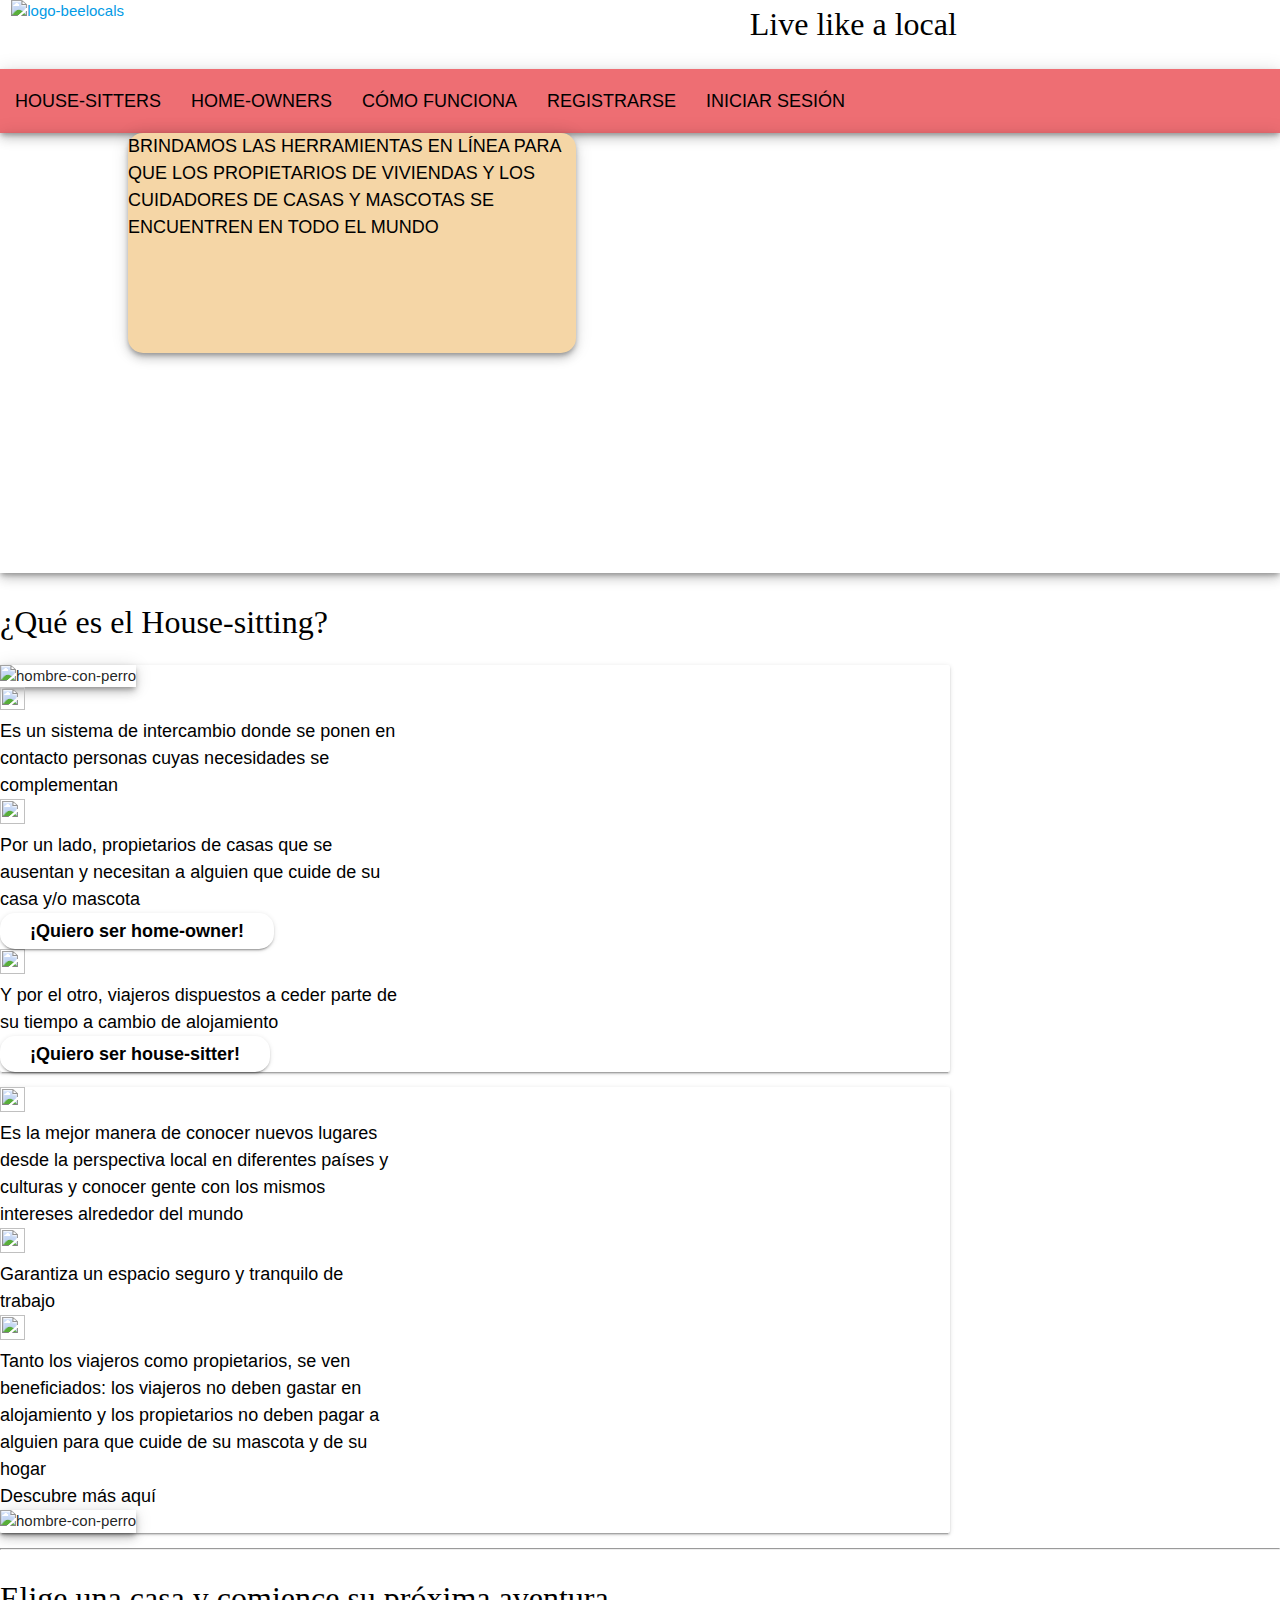
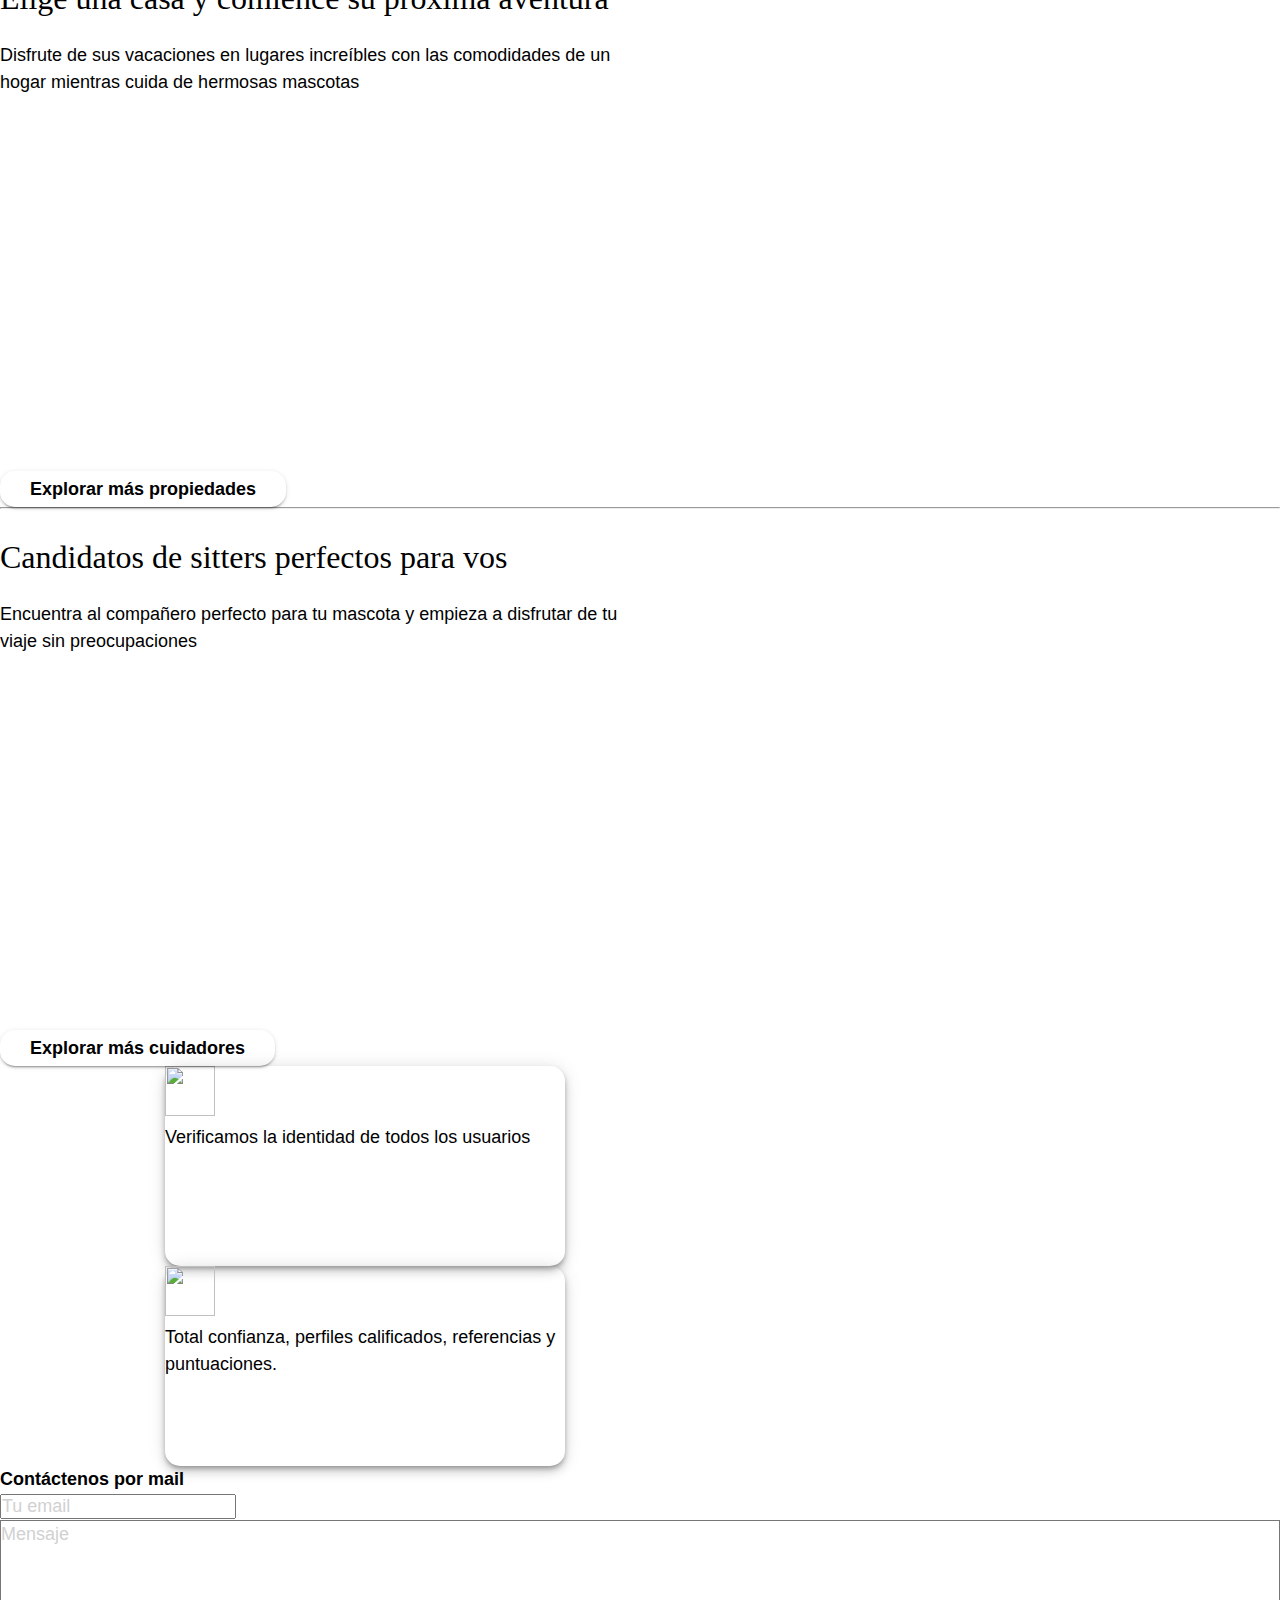
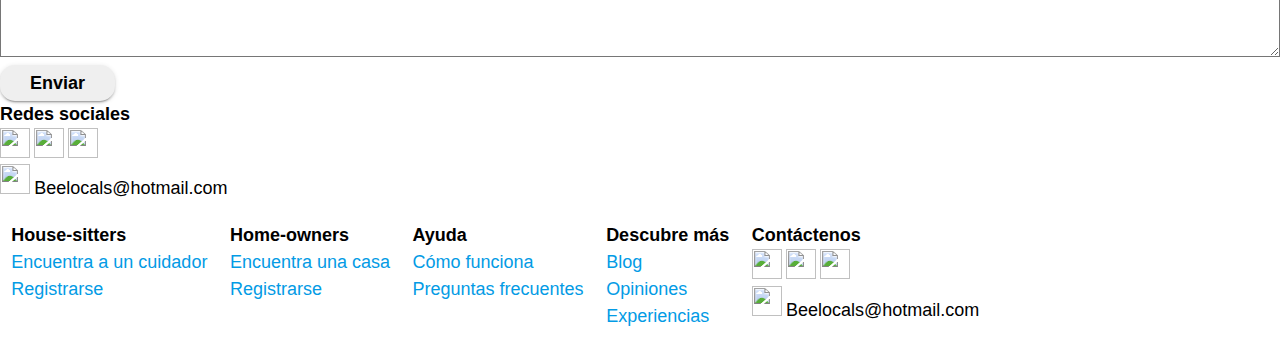
==== index.html @ ef0f6785 "perfil-owner terminado" ====
<!DOCTYPE html>
<html lang="es">

<head>
    <meta charset="UTF-8">
    <meta http-equiv="X-UA-Compatible" content="IE=edge">
    <meta name="viewport" content="width=device-width, initial-scale=1.0">
    <title>BeeLocals</title>
    <link href="css/estilos.css" rel="stylesheet">
    <link href="https://fonts.googleapis.com/icon?family=Material+Icons" rel="stylesheet">
    <link rel="stylesheet" href="libs/materialize/css/materialize.css">
    <link rel="stylesheet" href="css/estilos2.css">
    <script type="text/javascript" src="https://code.jquery.com/jquery-2.1.1.min.js"></script>
    <script src="libs/materialize/js/materialize.min.js"></script>
</head>

<body>
    <header class="row m-3 d-flex align-items-center">
        <div class="col s4">
            <a href="index.html">
                <img src="images/logo.png" alt="logo-beelocals" width="120" height="96">
            </a>
        </div>
        <div class="col s8 center">
            <p class="cocon-titulo m-0">Live like a local</p>
        </div>
        <div class="col s4 hide-on-small-only"></div>
    </header>

    <nav class="bg-primary bg-gradient z-depth-3">
        <ul class="d-flex justify-content-center">
            <li class="mx-2 px-1"><a href="perfil-sitter.html" class="raleway-uppercase nav-text">House-sitters</a></li>
            <li class="mx-2 px-1"><a href="perfil-owner.html" class="raleway-uppercase nav-text">Home-owners</a></li>
            <li class="mx-2 px-1"><a href="como-funciona.html" class="raleway-uppercase nav-text">Cómo funciona</a>
            </li>
            <li class="mx-2 px-1"><a href="registro.html" class="raleway-uppercase nav-text">Registrarse</a></li>
            <li class="mx-2 px-1"><a href="inicio-sesion.html" class="raleway-uppercase nav-text">Iniciar sesión</a>
            </li>
        </ul>
    </nav>

    <main>
        <div class="portada d-flex flex-column justify-content-center z-depth-3">
            <div class="p-4 texto-portada borde d-flex z-depth-3">
                <p class="raleway-uppercase text-center m-auto">
                    Brindamos las herramientas en línea para que los propietarios de viviendas y los cuidadores de
                    casas y mascotas se encuentren en todo el mundo
                </p>
            </div>
        </div>

        <section>
            <h1 class="cocon-titulo text-center my-5 pt-4">¿Qué es el House-sitting?</h1>
            <div class="m-auto container row d-flex flex-row justify-content-between card" style="width: 950px;">
                <article class="my-3 mb-4 col-6 p-0" style="width: 400px;">
                    <img class="z-depth-3 rounded" src="images/imagen-1.jpg" alt="hombre-con-perro" width="400" height="430">
                </article>
                <article class="my-3 mb-4 raleway-normal col-6 d-flex flex-column justify-content-between p-0"
                    style="width: 400px;">
                    <div class="d-flex">
                        <img src="images/icons/house.svg" alt="" width="25" height="23">
                        <p class="mb-0 ms-3">
                            Es un sistema de intercambio donde se ponen en contacto personas cuyas necesidades se
                            complementan
                        </p>
                    </div>
                    <div class="d-flex flex-column">
                        <div class="d-flex">
                            <img src="images/icons/hand-holding-key.svg" alt="" width="25" height="25">
                            <p class="mb-0 ms-3">
                                Por un lado, propietarios de casas que se ausentan y necesitan a alguien que cuide de su
                                casa
                                y/o
                                mascota
                            </p>
                        </div>
                        <div class="d-flex">
                            <a href="registro.html"
                                class="waves-effect waves-light btn mb-0 m-3 ms-5 bg-primary bg-gradient text-center raleway-bold borde">¡Quiero
                                ser home-owner!</a>
                        </div>
                    </div>
                    <div class="d-flex flex-column">
                        <div class="d-flex">
                            <img src="images/icons/person-holding-luggage.svg" alt="" width="25" height="25">
                            <p class="m-0 ms-3">
                                Y por el otro, viajeros dispuestos a ceder parte de su tiempo a cambio de alojamiento
                            </p>
                        </div>
                        <div class="d-flex">
                            <a href="registro.html"
                                class="waves-effect waves-light btn mb-0 m-3 ms-5 bg-primary bg-gradient text-center raleway-bold borde">¡Quiero
                                ser house-sitter!</a>
                        </div>
                    </div>
                </article>
            </div>
        </section>

        <section class="m-auto mt-5 container row d-flex flex-row justify-content-between card" style="width: 950px;">
            <article class="my-5 raleway-normal col-6 d-flex flex-column justify-content-between p-0"
                style="width: 400px;">
                <div class="d-flex">
                    <img src="images/icons/flower.svg" alt="" width="25" height="25">
                    <p class="mb-0 ms-3">
                        Es la mejor manera de conocer nuevos lugares desde la perspectiva local en diferentes países y
                        culturas y conocer gente con los mismos intereses alrededor del mundo
                    </p>
                </div>
                <div class="d-flex flex-column">
                    <div class="d-flex">
                        <img src="images/icons/shield.svg" alt="" width="25" height="25">
                        <p class="mb-0 ms-3">
                            Garantiza un espacio seguro y tranquilo de trabajo
                        </p>
                    </div>
                </div>
                <div class="d-flex flex-column">
                    <div class="d-flex">
                        <img src="images/icons/hands.svg" alt="" width="25" height="25">
                        <p class="m-0 ms-3">
                            Tanto los viajeros como propietarios, se ven beneficiados: los viajeros no deben gastar en
                            alojamiento y los propietarios no deben pagar a alguien para que cuide de su mascota y de su
                            hogar
                        </p>
                    </div>
                    <div class="d-flex">
                        <a href="como-funciona.html"
                            class="mb-0 m-3 ms-5 text-center raleway-normal text-dark text-decoration-underline">Descubre
                            más
                            aquí</a>
                    </div>
                </div>
            </article>
            <article class="my-5 col-6 p-0" style="width: 400px;">
                <img class="z-depth-3 rounded" src="images/imagen-2.jpg" alt="hombre-con-perro" width="400" height="430">
            </article>
        </section>

        <!--
    <section class="mt-5">
        <h1 class="cocon-titulo text-center m-0">Elige una casa y comience su próxima aventura</h1>
        <p class="raleway-normal text-center m-auto my-3" style="width: 50%;">Disfrute de sus vacaciones en lugares
            increíbles con las
            comodidades de un hogar mientras cuida de hermosas mascotas</p>
        <div class="d-flex justify-content-evenly align-items-center">
            <div class="col-3 p-0" style="width: 290px;">
                <img class="shadow rounded" src="images/house-2.jpg" alt="" width="100%" height="100%"
                    style="object-fit: cover;">
            </div>
            <div class="col-6 p-0" style="width: 400px;">
                <div class="my-4 col-3 p-0" style="width: 400px;">
                    <img class="shadow rounded" src="images/house-1.jpg" alt="" width="100%" height="100%"
                        style="object-fit: cover;">
                </div>
            </div>
            <div class="col-3 p-0" style="width: 290px;">
                <img class="shadow rounded" src="images/house-3.jpg" alt="" width="100%" height="100%"
                    style="object-fit: cover;">
            </div>
        </div>
        <div class="d-flex flex-column align-items-center raleway-normal">
            <div>
                <div class="d-flex mb-4 align-items-center">
                    <img src="images/icons/map.svg" alt="" width="25" height="25">
                    <p class="mb-0 ms-3">
                        Mar del Plata, Buenos Aires, Argentina
                    </p>
                </div>
                <div class="d-flex mb-4 align-items-center">
                    <img src="images/icons/paw.svg" alt="" width="25" height="25">
                    <p class="mb-0 ms-3">
                        1
                    </p>
                </div>
                <div class="d-flex justify-content-center">
                    <a class="waves-effect waves-light btn mb-0 m-3 ms-5 bg-primary text-center raleway-bold">Explorar
                        más propiedades</a>
                </div>
            </div>
        </div>
    </section>

    <section>
        <h1 class="cocon-titulo text-center mt-5">Elige una casa y comience su próxima aventura</h1>
        <p class="raleway-normal text-center m-auto my-3" style="width: 50%;">Disfrute de sus vacaciones en lugares
            increíbles con las
            comodidades de un hogar mientras cuida de hermosas mascotas</p>
        <div class="container-fluid mt-5">
            <div class="row">
                <div class="col s12">
                    <div class="carousel center-align" id="carousel">
                        <div class="capa-1">
                        </div>
                        <a class="carousel-item active">
                            <img class="z-depth-3 rounded" src="images/house-1.jpg" alt="">
                            <div class="d-flex flex-column align-items-center raleway-normal mt-4" det>
                                <div>
                                    <div class="d-flex mb-4 align-items-center">
                                        <img src="images/icons/map.svg" alt="" width="25" height="25">
                                        <p class="mb-0 ms-3">
                                            Mar del Plata, Buenos Aires, Argentina
                                        </p>
                                    </div>
                                    <div class="d-flex mb-4 align-items-center">
                                        <img src="images/icons/paw.svg" alt="" width="25" height="25">
                                        <p class="mb-0 ms-3">
                                            1
                                        </p>
                                    </div>
                                </div>
                            </div>
                        </a>
                        <a class="carousel-item">
                            <img class="z-depth-3 rounded" src="images/house-2.jpg" alt="">
                            <div class="d-flex flex-column align-items-center raleway-normal mt-4" det>
                                <div>
                                    <div class="d-flex mb-4 align-items-center">
                                        <img src="images/icons/map.svg" alt="" width="25" height="25">
                                        <p class="mb-0 ms-3">
                                            Los Angeles, California, Estados Unidos
                                        </p>
                                    </div>
                                    <div class="d-flex mb-4 align-items-center">
                                        <img src="images/icons/paw.svg" alt="" width="25" height="25">
                                        <p class="mb-0 ms-3">
                                            3
                                        </p>
                                    </div>
                                </div>
                            </div>
                        </a>
                        <a class="carousel-item">
                            <img class="z-depth-3 rounded" src="images/house-3.jpg" alt="">
                            <div class="d-flex flex-column align-items-center raleway-normal mt-4" det>
                                <div>
                                    <div class="d-flex mb-4 align-items-center">
                                        <img src="images/icons/map.svg" alt="" width="25" height="25">
                                        <p class="mb-0 ms-3">
                                            Getafe, Madrid, España
                                        </p>
                                    </div>
                                    <div class="d-flex mb-4 align-items-center">
                                        <img src="images/icons/paw.svg" alt="" width="25" height="25">
                                        <p class="mb-0 ms-3">
                                            1
                                        </p>
                                    </div>
                                </div>
                            </div>
                        </a>
                    </div>

                    <div class="d-flex justify-content-center">
                        <a class="waves-effect waves-light btn bg-primary text-center raleway-bold">Explorar
                            más
                            propiedades</a>
                    </div>
                </div>
            </div>
        </div>
    </section>-->

        <hr class="featurette-divider my-5">

        <section>
            <h1 class="cocon-titulo text-center m-0">Elige una casa y comience su próxima aventura</h1>
            <p class="raleway-normal text-center m-auto my-3" style="width: 50%;">Disfrute de sus vacaciones en lugares
                increíbles con las
                comodidades de un hogar mientras cuida de hermosas mascotas</p>
            <div class="carousel">
                <a class="carousel-item" id="detalle1" href="perfil-owner.html">
                    <img src="images/house-1.jpg" class="z-depth-3 rounded zoom" id="imagen1">
                    <div class="d-flex flex-column align-items-center raleway-normal mt-4" det>
                        <div class="det1">
                            <div class="d-flex mb-4 align-items-center">
                                <img src="images/icons/map.svg" alt="" width="25" height="25">
                                <p class="mb-0 ms-3">
                                    Mar del Plata, Buenos Aires, Argentina
                                </p>
                            </div>
                            <div class="d-flex mb-4 align-items-center">
                                <img src="images/icons/paw.svg" alt="" width="25" height="25">
                                <p class="mb-0 ms-3">
                                    1
                                </p>
                            </div>
                        </div>
                    </div>
                </a>
                <a class="carousel-item" id="detalle2" href="perfil-owner.html">
                    <img src="images/house-2.jpg" class="z-depth-3 rounded zoom" id="imagen2">
                    <div class="d-flex flex-column align-items-center raleway-normal mt-4" det>
                        <div class="det2">
                            <div class="d-flex mb-4 align-items-center">
                                <img src="images/icons/map.svg" alt="" width="25" height="25">
                                <p class="mb-0 ms-3">
                                    Getafe, Madrid, España
                                </p>
                            </div>
                            <div class="d-flex mb-4 align-items-center">
                                <img src="images/icons/paw.svg" alt="" width="25" height="25">
                                <p class="mb-0 ms-3">
                                    3
                                </p>
                            </div>
                        </div>
                    </div>
                </a>
                <a class="carousel-item" id="detalle3" href="perfil-owner.html">
                    <img src="images/house-3.jpg" class="z-depth-3 rounded zoom" id="imagen3">
                    <div class="d-flex flex-column align-items-center raleway-normal mt-4" det>
                        <div class="det3">
                            <div class="d-flex mb-4 align-items-center">
                                <img src="images/icons/map.svg" alt="" width="25" height="25">
                                <p class="mb-0 ms-3">
                                    Costa di Baunei, Sardegna, Italia
                                </p>
                            </div>
                            <div class="d-flex mb-4 align-items-center">
                                <img src="images/icons/paw.svg" alt="" width="25" height="25">
                                <p class="mb-0 ms-3">
                                    1
                                </p>
                            </div>
                        </div>
                    </div>
                </a>
                <a class="carousel-item" id="detalle4" href="perfil-owner.html">
                    <img src="images/house-4.jpg" class="z-depth-3 rounded zoom" id="imagen4">
                    <div class="d-flex flex-column align-items-center raleway-normal mt-4" det>
                        <div class="det4">
                            <div class="d-flex mb-4 align-items-center">
                                <img src="images/icons/map.svg" alt="" width="25" height="25">
                                <p class="mb-0 ms-3">
                                    Melbourne, Australia
                                </p>
                            </div>
                            <div class="d-flex mb-4 align-items-center">
                                <img src="images/icons/paw.svg" alt="" width="25" height="25">
                                <p class="mb-0 ms-3">
                                    1
                                </p>
                            </div>
                        </div>
                    </div>
                </a>
                <a class="carousel-item" id="detalle5" href="perfil-owner.html">
                    <img src="images/house-5.jpg" class="z-depth-3 rounded zoom" id="imagen5">
                    <div class="d-flex flex-column align-items-center raleway-normal mt-4" det>
                        <div class="det5">
                            <div class="d-flex mb-4 align-items-center">
                                <img src="images/icons/map.svg" alt="" width="25" height="25">
                                <p class="mb-0 ms-3">
                                    Renne, Francia
                                </p>
                            </div>
                            <div class="d-flex mb-4 align-items-center">
                                <img src="images/icons/paw.svg" alt="" width="25" height="25">
                                <p class="mb-0 ms-3">
                                    1
                                </p>
                            </div>
                        </div>
                    </div>
                </a>
            </div>
            <div class="d-flex justify-content-center">
                <a class="waves-effect waves-light btn bg-primary text-center raleway-bold bg-gradient borde"
                    href="buscador.html">Explorar
                    más propiedades</a>
            </div>
        </section>

        <!--
    <section class="mt-5">
        <h1 class="cocon-titulo text-center m-0">Candidatos de sitters perfectos para vos</h1>
        <p class="raleway-normal text-center m-auto my-3" style="width: 34%;">Encuentra al compañero perfecto para tu
            mascota y empieza a disfrutar de tu viaje sin preocupaciones</p>
        <div class="d-flex justify-content-evenly align-items-center">
            <div class="col-3 p-0" style="width: 190px;">
                <img class="shadow rounded-circle" src="images/profile-2.jpg" alt="" width="100%" height="100%"
                    style="object-fit: cover;">
            </div>
            <div class="col-6 p-0" style="width: 275px;">
                <div class="my-4 col-3 p-0" style="width: 275px;">
                    <img class="shadow rounded-circle" src="images/profile-1.jpg" alt="" width="100%" height="100%"
                        style="object-fit: cover;">
                </div>
            </div>
            <div class="col-3 p-0" style="width: 190px;">
                <img class="shadow rounded-circle" src="images/profile-3.jpg" alt="" width="100%" height="100%"
                    style="object-fit: cover;">
            </div>
        </div>
        <div class="d-flex flex-column align-items-center raleway-normal">
            <div>
                <div class="d-flex mb-4 justify-content-center align-items-center">
                    <img class="m-1" src="images/icons/star.svg" alt="" width="30" height="30">
                    <img class="m-1" src="images/icons/star.svg" alt="" width="30" height="30">
                    <img class="m-1" src="images/icons/star.svg" alt="" width="30" height="30">
                    <img class="m-1" src="images/icons/star.svg" alt="" width="30" height="30">
                    <img class="m-1" src="images/icons/star.svg" alt="" width="30" height="30">
                </div>
                <div class="d-flex mb-4 align-items-center">
                    <img src="images/icons/person.svg" alt="" width="30" height="30">
                    <p class="mb-0 ms-3">
                        Sofía Becerra, 31 años
                    </p>
                </div>
                <div class="d-flex mb-4 align-items-center">
                    <img src="images/icons/map.svg" alt="" width="30" height="30">
                    <p class="mb-0 ms-3">
                        Palermo, Buenos Aires, Argentina
                    </p>
                </div>
                <div class="d-flex justify-content-center">
                    <button type="button" class="btn btn-primary text-center raleway-bold" data-toggle="button"
                        aria-pressed="false" autocomplete="off" style="width: 56%;">Explorar más
                        cuidadores</button>
                </div>
            </div>
        </div>
    </section>
-->

        <hr class="featurette-divider my-5">

        <section>
            <h1 class="cocon-titulo text-center m-0">Candidatos de sitters perfectos para vos</h1>
            <p class="raleway-normal text-center m-auto my-3" style="width: 50%;">Encuentra al compañero perfecto para
                tu
                mascota y empieza a disfrutar de
                tu viaje sin preocupaciones</p>
            <div class="carousel container">
                <a class="carousel-item" id="perfil1" style="width: 190px;" href="perfil-sitter.html">
                    <img src="images/profile-1.jpg" class="rounded-circle z-depth-3" id="imagenUno">
                    <div class="d-flex justify-content-center">
                        <div class="d-flex flex-column align-items-center raleway-normal mt-4"
                            style="width: fit-content;">
                            <div class="per1" style="width: max-content;">
                                <div class="d-flex mb-4 justify-content-center align-items-center">
                                    <img class="m-1" src="images/icons/star.svg" alt="" width="25" height="25">
                                    <img class="m-1" src="images/icons/star.svg" alt="" width="25" height="25">
                                    <img class="m-1" src="images/icons/star.svg" alt="" width="25" height="25">
                                    <img class="m-1" src="images/icons/star.svg" alt="" width="25" height="25">
                                    <img class="m-1" src="images/icons/star.svg" alt="" width="25" height="25">
                                </div>
                                <div class="d-flex mb-4 align-items-center">
                                    <img src="images/icons/person.svg" alt="" width="25" height="25">
                                    <p class="mb-0 ms-3">
                                        Sofía Becerra, 31 años
                                    </p>
                                </div>
                                <div class="d-flex mb-4 align-items-center">
                                    <img src="images/icons/map.svg" alt="" width="25" height="25">
                                    <p class="mb-0 ms-3">
                                        Palermo, Buenos Aires, Argentina
                                    </p>
                                </div>
                            </div>
                        </div>
                    </div>
                </a>
                <a class="carousel-item" id="perfil2" style="width: 190px;" href="perfil-sitter.html">
                    <img src="images/profile-2.jpg" class="rounded-circle z-depth-3" id="imagenDos">
                    <div class="d-flex flex-column align-items-center raleway-normal mt-4">
                        <div class="per2" style="width: max-content;">
                            <div class="d-flex mb-4 justify-content-center align-items-center">
                                <img class="m-1" src="images/icons/star.svg" alt="" width="25" height="25">
                                <img class="m-1" src="images/icons/star.svg" alt="" width="25" height="25">
                                <img class="m-1" src="images/icons/star.svg" alt="" width="25" height="25">
                                <img class="m-1" src="images/icons/star.svg" alt="" width="25" height="25">
                                <img class="m-1" src="images/icons/half-star.svg" alt="" width="25" height="25">
                            </div>
                            <div class="d-flex mb-4 align-items-center">
                                <img src="images/icons/person.svg" alt="" width="25" height="25">
                                <p class="mb-0 ms-3">
                                    Ana Valera, 38 años
                                </p>
                            </div>
                            <div class="d-flex mb-4 align-items-center">
                                <img src="images/icons/map.svg" alt="" width="25" height="25">
                                <p class="mb-0 ms-3">
                                    Mar del Plata, Buenos Aires, Argentina
                                </p>
                            </div>
                        </div>
                    </div>
                </a>
                <a class="carousel-item" id="perfil3" style="width: 190px;" href="perfil-sitter.html">
                    <img src="images/profile-3.jpg" class="rounded-circle z-depth-3" id="imagenTres">
                    <div class="d-flex flex-column align-items-center raleway-normal mt-4">
                        <div class="per3" style="width: max-content;">
                            <div class="d-flex mb-4 justify-content-center align-items-center">
                                <img class="m-1" src="images/icons/star.svg" alt="" width="25" height="25">
                                <img class="m-1" src="images/icons/star.svg" alt="" width="25" height="25">
                                <img class="m-1" src="images/icons/star.svg" alt="" width="25" height="25">
                                <img class="m-1" src="images/icons/star.svg" alt="" width="25" height="25">
                                <img class="m-1" src="images/icons/half-star.svg" alt="" width="25" height="25">
                            </div>
                            <div class="d-flex mb-4 align-items-center">
                                <img src="images/icons/person.svg" alt="" width="25" height="25">
                                <p class="mb-0 ms-3">
                                    Joaquín Fernandez, 23 años
                                </p>
                            </div>
                            <div class="d-flex mb-4 align-items-center">
                                <img src="images/icons/map.svg" alt="" width="25" height="25">
                                <p class="mb-0 ms-3">
                                    La Paz, Bolivia
                                </p>
                            </div>
                        </div>
                    </div>
                </a>
                <a class="carousel-item" id="perfil4" style="width: 190px;" href="perfil-sitter.html">
                    <img src="images/profile-4.jpg" class="rounded-circle z-depth-3" id="imagenCuatro">
                    <div class="d-flex flex-column align-items-center raleway-normal mt-4">
                        <div class="per4" style="width: max-content;">
                            <div class="d-flex mb-4 justify-content-center align-items-center">
                                <img class="m-1" src="images/icons/star.svg" alt="" width="25" height="25">
                                <img class="m-1" src="images/icons/star.svg" alt="" width="25" height="25">
                                <img class="m-1" src="images/icons/star.svg" alt="" width="25" height="25">
                                <img class="m-1" src="images/icons/star.svg" alt="" width="25" height="25">
                            </div>
                            <div class="d-flex mb-4 align-items-center">
                                <img src="images/icons/person.svg" alt="" width="25" height="25">
                                <p class="mb-0 ms-3">
                                    John McAllister, 45 años
                                </p>
                            </div>
                            <div class="d-flex mb-4 align-items-center">
                                <img src="images/icons/map.svg" alt="" width="25" height="25">
                                <p class="mb-0 ms-3">
                                    Sidney, Australia
                                </p>
                            </div>
                        </div>
                    </div>
                </a>
                <a class="carousel-item" id="perfil5" style="width: 190px;" href="perfil-sitter.html">
                    <img src="images/profile-5.jpg" class="rounded-circle z-depth-3" id="imagenCinco">
                    <div class="d-flex flex-column align-items-center raleway-normal mt-4">
                        <div class="per5" style="width: max-content;">
                            <div class="d-flex mb-4 justify-content-center align-items-center">
                                <img class="m-1" src="images/icons/star.svg" alt="" width="25" height="25">
                                <img class="m-1" src="images/icons/star.svg" alt="" width="25" height="25">
                                <img class="m-1" src="images/icons/star.svg" alt="" width="25" height="25">
                                <img class="m-1" src="images/icons/half-star.svg" alt="" width="25" height="25">
                            </div>
                            <div class="d-flex mb-4 align-items-center">
                                <img src="images/icons/person.svg" alt="" width="25" height="25">
                                <p class="mb-0 ms-3">
                                    Stella Dupain, 27 años
                                </p>
                            </div>
                            <div class="d-flex mb-4 align-items-center">
                                <img src="images/icons/map.svg" alt="" width="25" height="25">
                                <p class="mb-0 ms-3">
                                    París, Francia
                                </p>
                            </div>
                        </div>
                    </div>
                </a>
            </div>
            <div class="d-flex justify-content-center">
                <a class="waves-effect waves-light btn bg-primary bg-gradient text-center raleway-bold mb-5 borde"
                    href="buscador.html">Explorar
                    más cuidadores</a>
            </div>
        </section>

        <section class="mt-5 raleway-normal container d-flex text-center" style="width: 950px;">
            <article
                class="bg-primary bg-gradient m-5 p-4 borde d-flex flex-column align-items-center justify-content-around z-depth-3"
                style="width: 400px; height: 200px;">
                <img src="images/icons/shield.svg" alt="" width="50" height="50">
                <p>Verificamos la identidad de todos los usuarios</p>
            </article>
            <article
                class="bg-primary bg-gradient m-5 p-4 borde d-flex flex-column align-items-center justify-content-around z-depth-3"
                style="width: 400px; height: 200px;">
                <img src="images/icons/review.svg" alt="" width="50" height="50">
                <p> Total confianza, perfiles calificados, referencias y puntuaciones.</p>
            </article>
        </section>


        <div class="bg-secondary bg-gradient row align-items-baseline p-3 m-0 mt-5" style="width: 100%;">
            <div class="col-6 d-flex justify-content-between align-items-baseline pb-3">
                <div>
                    <p class="raleway-bold m-3">Contáctenos por mail</p>
                </div>
                <div>
                    <form action="#" method="post" class="raleway-normal d-flex flex-column align-items-end">
                        <div>
                            <div class="mb-3">
                                <input type="email" class="form-control" placeholder="Tu email">
                            </div>
                            <div class="mb-3">
                                <textarea name="textarea" rows="5" cols="50" class="form-control" placeholder="Mensaje"
                                    style="height: max-content;"></textarea>
                            </div>
                        </div>
                        <button type="submit"
                            class="btn btn-primary bg-gradient text-center raleway-bold waves-effect waves-light borde"
                            data-toggle="button" aria-pressed="false" autocomplete="off">Enviar</button>
                    </form>
                </div>
            </div>
            <div class="col-6 d-flex flex-column align-items-center">
                <p class="raleway-bold">Redes sociales</p>
                <div class="d-flex justify-content-between m-3">
                    <a href="https://www.instagram.com" target="_blank"><img class="mx-4 zoom"
                            src="images/icons/instagram.svg" alt="" width="30" height="30"></a>
                    <a href="https://www.twitter.com" target="_blank"><img class="mx-4 zoom"
                            src="images/icons/twitter.svg" alt="" width="30" height="30"></a>
                    <a href="https://www.facebook.com" target="_blank"><img class="mx-4 zoom"
                            src="images/icons/facebook.png" alt="" width="30" height="30"></a>
                </div>
                <div class="d-flex align-items-center m-3">
                    <img src="images/icons/email.svg" alt="" width="30" height="30">
                    <a class="ms-2 raleway-normal text-decoration-underline email"
                        href="mailto:beelocals@hotmail.com?Subject=Consulta%20sobre%20House-sitting">Beelocals@hotmail.com</a>
                </div>
            </div>
        </div>
    </main>

    <footer class="row p-5 m-0 bg-primary bg-gradient" style="width: 100%;">
        <div class="col mb-3">
            <p class="raleway-bold">House-sitters</p>
            <ul class="nav flex-column raleway-normal">
                <li class="nav-item mb-2"><a href="buscador.html" class="nav-link p-0 text-dark">Encuentra a un
                        cuidador</a></li>
                <li class="nav-item mb-2"><a href="registro.html" class="nav-link p-0 text-dark">Registrarse</a></li>
            </ul>
        </div>

        <div class="col mb-3">
            <p class="raleway-bold">Home-owners</p>
            <ul class="nav flex-column raleway-normal">
                <li class="nav-item mb-2"><a href="buscador.html" class="nav-link p-0 text-dark">Encuentra una casa</a>
                </li>
                <li class="nav-item mb-2"><a href="registro.html" class="nav-link p-0 text-dark">Registrarse</a></li>
            </ul>
        </div>

        <div class="col mb-3">
            <p class="raleway-bold">Ayuda</p>
            <ul class="nav flex-column raleway-normal">
                <li class="nav-item mb-2"><a href="como-funciona.html" class="nav-link p-0 text-dark">Cómo funciona</a>
                </li>
                <li class="nav-item mb-2"><a href="#" class="nav-link p-0 text-dark">Preguntas frecuentes</a></li>
            </ul>
        </div>

        <div class="col mb-3">
            <p class="raleway-bold">Descubre más</p>
            <ul class="nav flex-column raleway-normal">
                <li class="nav-item mb-2"><a href="#" class="nav-link p-0 text-dark">Blog</a></li>
                <li class="nav-item mb-2"><a href="#" class="nav-link p-0 text-dark">Opiniones</a></li>
                <li class="nav-item mb-2"><a href="#" class="nav-link p-0 text-dark">Experiencias</a></li>
            </ul>
        </div>

        <div class="col mb-3 d-flex flex-column align-items-start">
            <p class="raleway-bold">Contáctenos</p>
            <div class="d-flex justify-content-between">
                <a href="https://www.instagram.com" target="_blank"><img class="me-4 zoom"
                        src="images/icons/instagram.svg" alt="" width="30" height="30"></a>
                <a href="https://www.twitter.com" target="_blank"><img class="me-4 zoom" src="images/icons/twitter.svg"
                        alt="" width="30" height="30"></a>
                <a href="https://www.facebook.com" target="_blank"><img class="me-4 zoom"
                        src="images/icons/facebook.png" alt="" width="30" height="30"></a>
            </div>
            <div class="d-flex align-items-center my-3">
                <img src="images/icons/email.svg" alt="" width="30" height="30">
                <a class="ms-2 raleway-normal text-decoration-underline email"
                    href="mailto:beelocals@hotmail.com?Subject=Consulta%20sobre%20House-sitting">Beelocals@hotmail.com</a>
            </div>
        </div>
    </footer>
    <!--<script src="libs/bootstrap/dist/js/bootstrap.min.js"></script>
    <script>
        $(document).ready(function () {
            $('#carousel').carousel(
                {
                    padding: 250,
                    dist: -50,
                }
            );
        });
    </script>-->
    <script src="js/script.js"></script>
</body>

</html>
---- css/estilos2.css ----
@font-face {
    font-family: 'Cocon';
    src: url('../fonts/Cocon-Regular-Font.otf') format('truetype');
    font-style: normal;
    font-weight: 400;
}

@font-face {
    font-family: 'Raleway';
    src: url('../fonts/Raleway-Regular.ttf') format('truetype');
    font-style: normal;
    font-weight: 400;
}

@font-face {
    font-family: 'Raleway';
    src: url('../fonts/Raleway-Light.ttf') format('truetype');
    font-style: normal;
    font-weight: 300;
}

@font-face {
    font-family: 'Raleway';
    src: url('../fonts/Raleway-Bold.ttf') format('truetype');
    font-style: normal;
    font-weight: 700;
}

* {
    margin: 0;
    padding: 0;
    box-sizing: border-box;
    scroll-behavior: smooth;
}

.cocon-titulo {
    font-family: 'Cocon';
    font-size: xx-large;
    color: black;
}

.cocon {
    font-family: 'Cocon';
    font-size: x-large;
    color: black;
}

.cocon-small {
    font-family: 'Cocon';
    font-size: large;
    color: black;
}

.raleway-uppercase {
    font-family: 'Raleway', sans-serif;
    text-transform: uppercase;
    font-weight: 400;
    font-size: larger;
    color: black;
}

.raleway-normal {
    font-family: 'Raleway', sans-serif;
    font-weight: 400;
    font-size: large;
    -webkit-font-feature-settings: "lnum";
    -moz-font-feature-settings: "lnum";
    font-feature-settings: "lnum";
    color: black;
}

.raleway-bold {
    font-family: 'Raleway', sans-serif;
    text-transform: none;
    font-weight: 700;
    font-size: large;
    -webkit-font-feature-settings: "lnum";
    -moz-font-feature-settings: "lnum";
    font-feature-settings: "lnum";
    color: black;
}

.raleway-medium {
    font-family: 'Raleway', sans-serif;
    font-weight: 400;
    font-size: medium;
    -webkit-font-feature-settings: "lnum";
    -moz-font-feature-settings: "lnum";
    font-feature-settings: "lnum";
    color: black;
}

.raleway-bold-medium {
    font-family: 'Raleway', sans-serif;
    font-weight: 700;
    font-size: medium;
    -webkit-font-feature-settings: "lnum";
    -moz-font-feature-settings: "lnum";
    font-feature-settings: "lnum";
    color: black;
}

.raleway-small {
    font-family: 'Raleway', sans-serif;
    font-weight: 400;
    font-size: 15px;
    -webkit-font-feature-settings: "lnum";
    -moz-font-feature-settings: "lnum";
    font-feature-settings: "lnum";
    color: #979292dd
}

.nav-text:hover {
    color: black;
}

.portada {
    height: 440px;
    background-size: contain;
    background-repeat: no-repeat;
    background-image: url(../images/portada.jpg);
}

.texto-portada {
    background-color: #F5D6A6;
    background-image: var(--bs-gradient);
    width: 35%;
    height: 50%;
    position: relative;
    left: 10%;
}

.borde {
    border-radius: 15px;
}

/*
.li-hover:hover {
    background-color: #00000005;
}*/

footer a:hover {
    text-decoration: underline;
    color: black;
}

.carousel {
    overflow: visible;
    position: relative;
}

.capa-1 {
    position: absolute;
    width: 100%;
    height: 95px;
    background-color: #ffff;
    z-index: -1;
    top: 261px;
}

.zoom:hover {
    transform: scale(1.1);
}
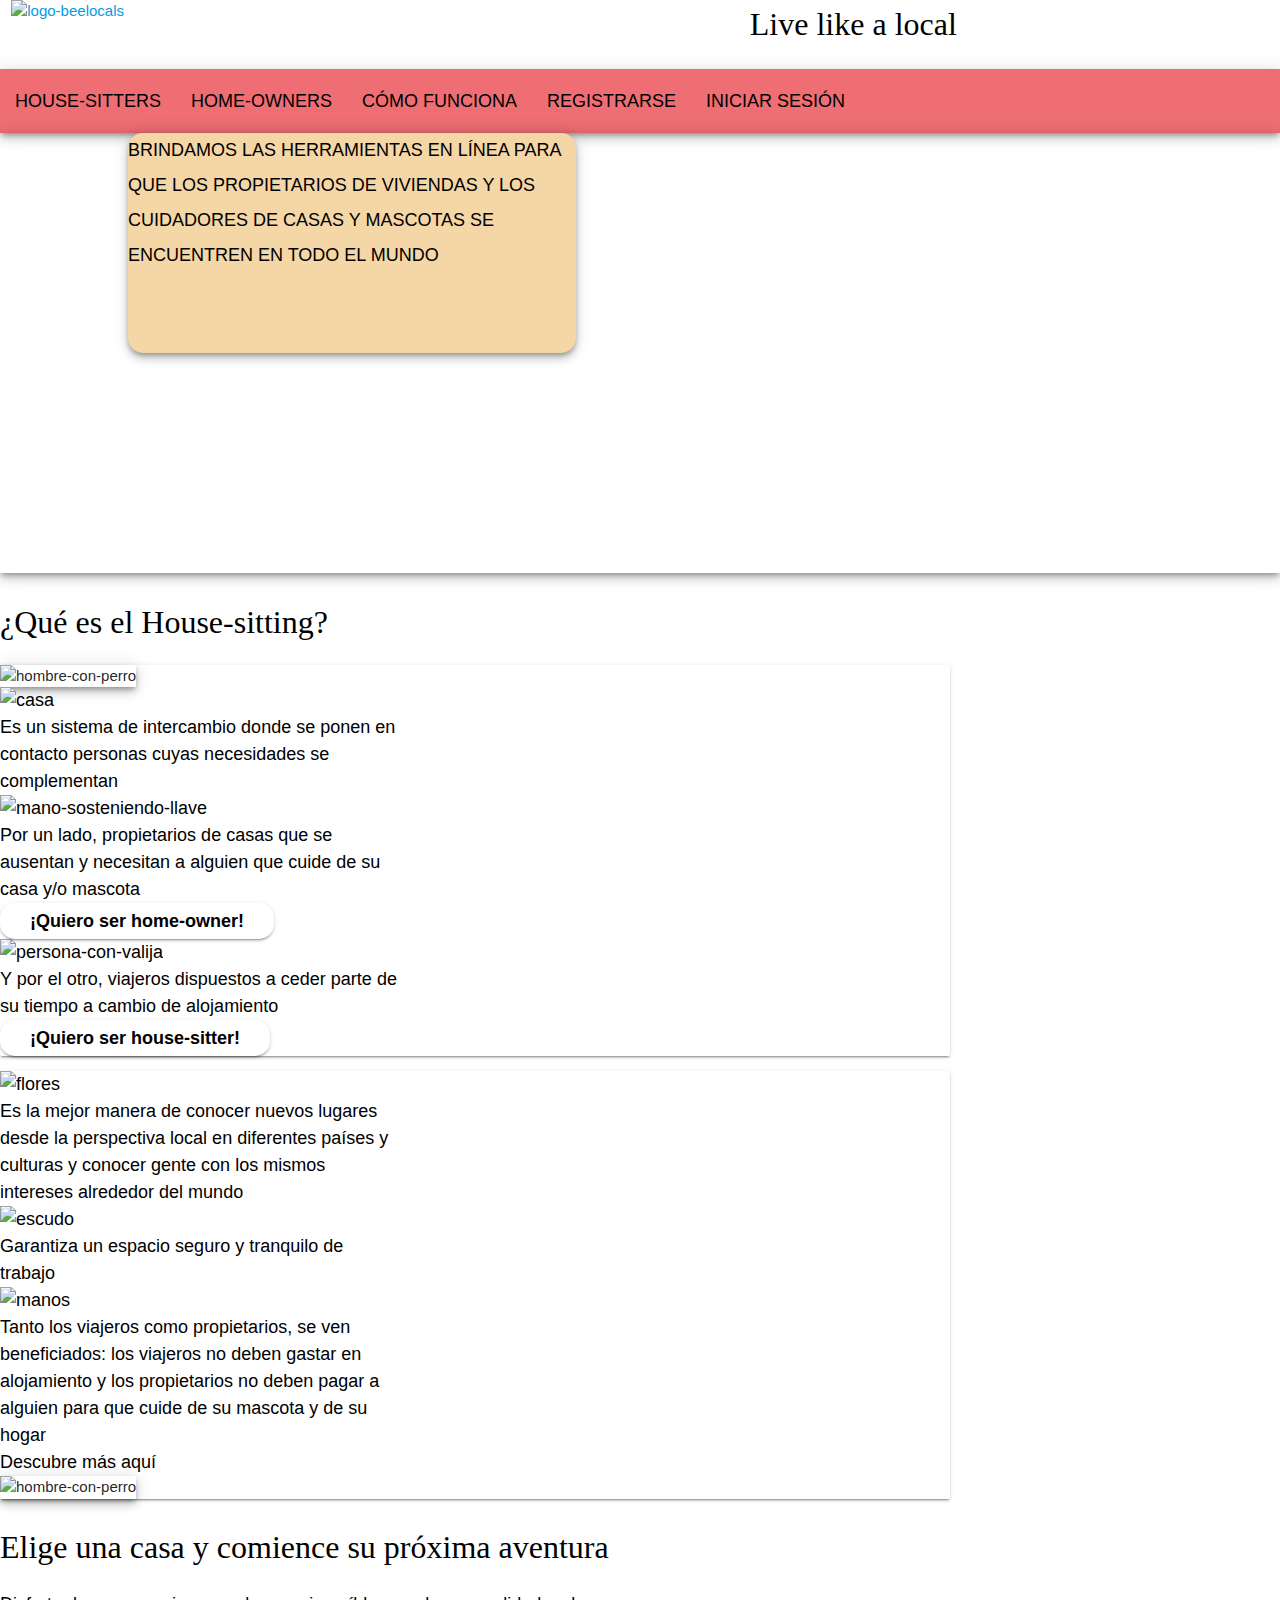
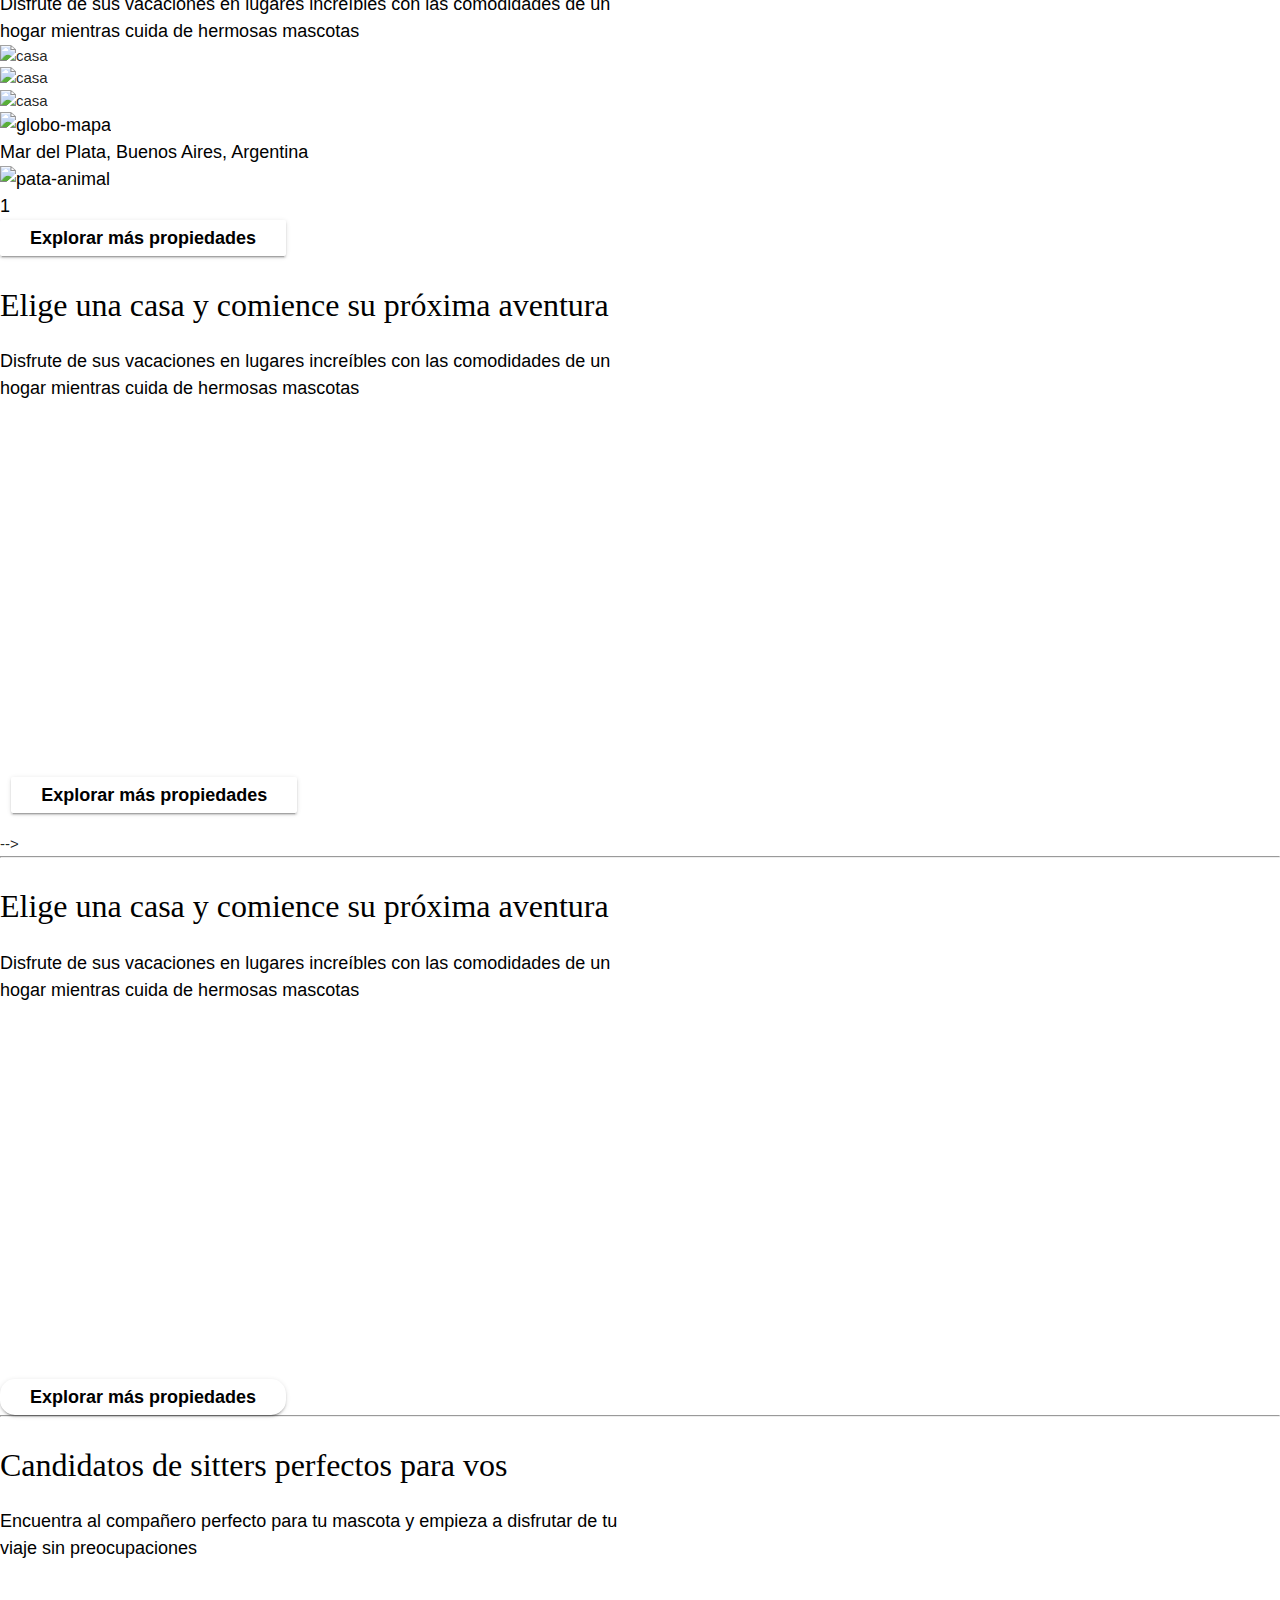
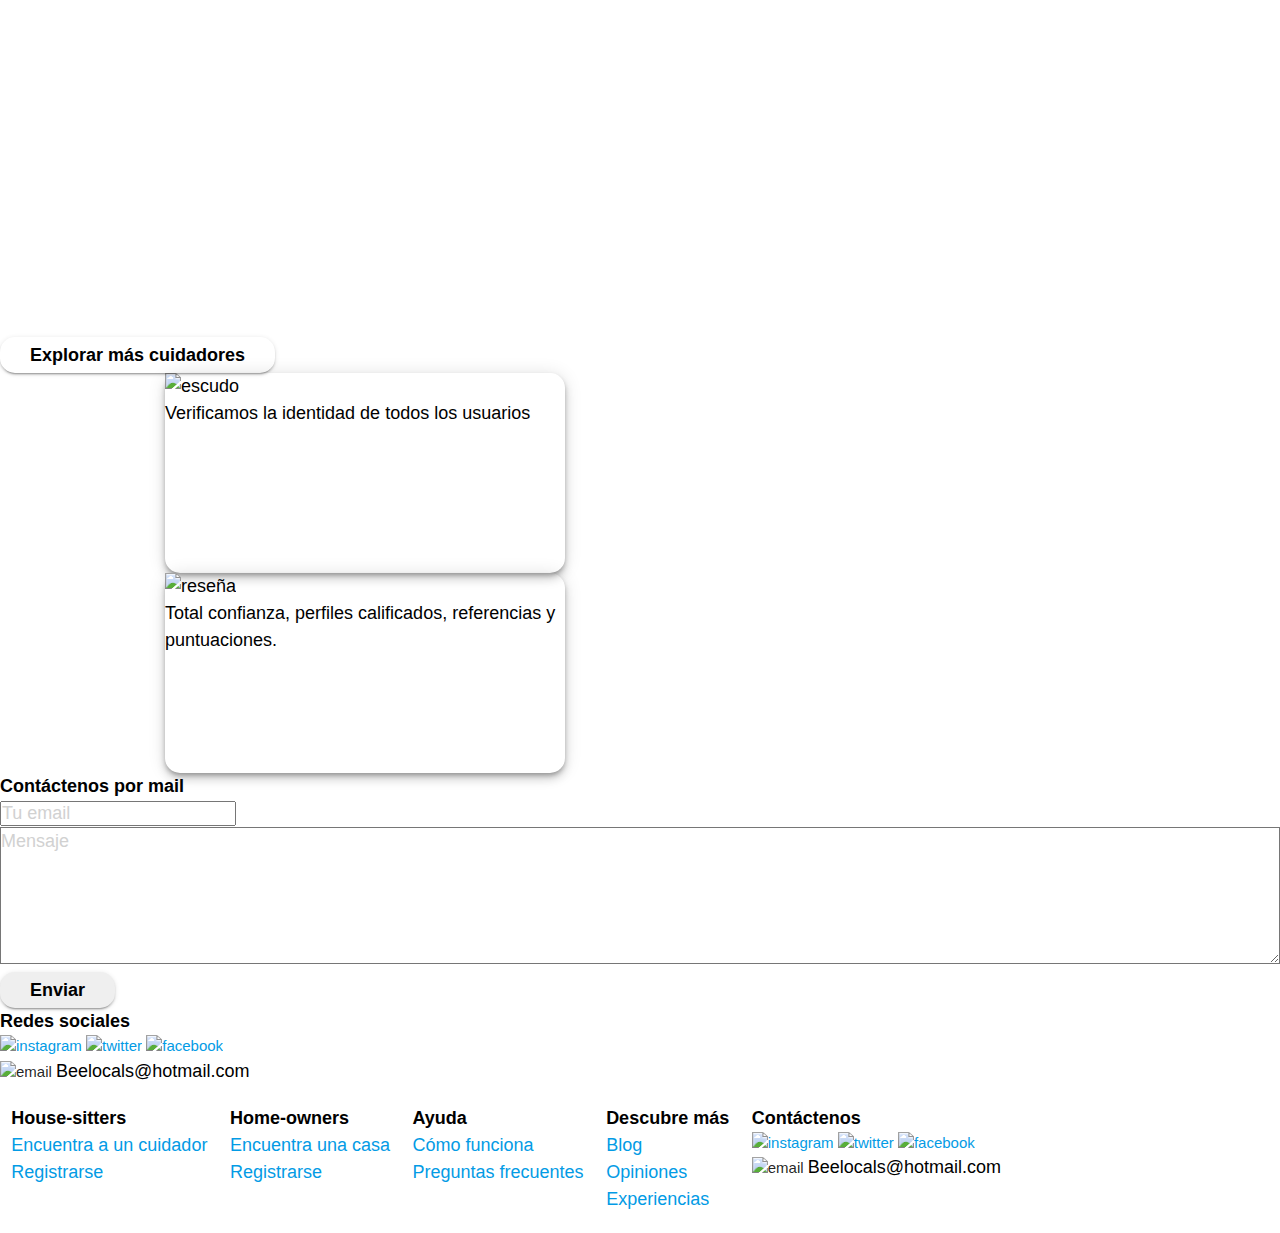
==== commit da7cc2a7: "home revision" ====
--- a/index.html
+++ b/index.html
@@ -12,6 +12,11 @@
     <link rel="stylesheet" href="css/estilos2.css">
     <script type="text/javascript" src="https://code.jquery.com/jquery-2.1.1.min.js"></script>
     <script src="libs/materialize/js/materialize.min.js"></script>
+    <link rel="icon" type="image/png" sizes="32x32" href="images/favicon/favicon-32x32.png">
+    <link rel="icon" type="image/png" sizes="16x16" href="images/favicon/favicon-16x16.png">
+    <link rel="manifest" href="images/favicon/site.webmanifest">
+    <meta name="msapplication-TileColor" content="#da532c">
+    <meta name="theme-color" content="#ffffff">
 </head>
 
 <body>
@@ -42,7 +47,7 @@
     <main>
         <div class="portada d-flex flex-column justify-content-center z-depth-3">
             <div class="p-4 texto-portada borde d-flex z-depth-3">
-                <p class="raleway-uppercase text-center m-auto">
+                <p class="raleway-uppercase text-center m-auto" style="line-height: 35px;">
                     Brindamos las herramientas en línea para que los propietarios de viviendas y los cuidadores de
                     casas y mascotas se encuentren en todo el mundo
                 </p>
@@ -53,12 +58,13 @@
             <h1 class="cocon-titulo text-center my-5 pt-4">¿Qué es el House-sitting?</h1>
             <div class="m-auto container row d-flex flex-row justify-content-between card" style="width: 950px;">
                 <article class="my-3 mb-4 col-6 p-0" style="width: 400px;">
-                    <img class="z-depth-3 rounded" src="images/imagen-1.jpg" alt="hombre-con-perro" width="400" height="430">
+                    <img class="z-depth-3 rounded" src="images/imagen-1.jpg" alt="hombre-con-perro" width="400"
+                        height="430">
                 </article>
                 <article class="my-3 mb-4 raleway-normal col-6 d-flex flex-column justify-content-between p-0"
                     style="width: 400px;">
                     <div class="d-flex">
-                        <img src="images/icons/house.svg" alt="" width="25" height="23">
+                        <img src="images/icons/house.svg" alt="casa" width="25" height="23">
                         <p class="mb-0 ms-3">
                             Es un sistema de intercambio donde se ponen en contacto personas cuyas necesidades se
                             complementan
@@ -66,7 +72,8 @@
                     </div>
                     <div class="d-flex flex-column">
                         <div class="d-flex">
-                            <img src="images/icons/hand-holding-key.svg" alt="" width="25" height="25">
+                            <img src="images/icons/hand-holding-key.svg" alt="mano-sosteniendo-llave" width="25"
+                                height="25">
                             <p class="mb-0 ms-3">
                                 Por un lado, propietarios de casas que se ausentan y necesitan a alguien que cuide de su
                                 casa
@@ -82,7 +89,8 @@
                     </div>
                     <div class="d-flex flex-column">
                         <div class="d-flex">
-                            <img src="images/icons/person-holding-luggage.svg" alt="" width="25" height="25">
+                            <img src="images/icons/person-holding-luggage.svg" alt="persona-con-valija" width="25"
+                                height="25">
                             <p class="m-0 ms-3">
                                 Y por el otro, viajeros dispuestos a ceder parte de su tiempo a cambio de alojamiento
                             </p>
@@ -101,7 +109,7 @@
             <article class="my-5 raleway-normal col-6 d-flex flex-column justify-content-between p-0"
                 style="width: 400px;">
                 <div class="d-flex">
-                    <img src="images/icons/flower.svg" alt="" width="25" height="25">
+                    <img src="images/icons/flower.svg" alt="flores" width="25" height="25">
                     <p class="mb-0 ms-3">
                         Es la mejor manera de conocer nuevos lugares desde la perspectiva local en diferentes países y
                         culturas y conocer gente con los mismos intereses alrededor del mundo
@@ -109,7 +117,7 @@
                 </div>
                 <div class="d-flex flex-column">
                     <div class="d-flex">
-                        <img src="images/icons/shield.svg" alt="" width="25" height="25">
+                        <img src="images/icons/shield.svg" alt="escudo" width="25" height="25">
                         <p class="mb-0 ms-3">
                             Garantiza un espacio seguro y tranquilo de trabajo
                         </p>
@@ -117,7 +125,7 @@
                 </div>
                 <div class="d-flex flex-column">
                     <div class="d-flex">
-                        <img src="images/icons/hands.svg" alt="" width="25" height="25">
+                        <img src="images/icons/hands.svg" alt="manos" width="25" height="25">
                         <p class="m-0 ms-3">
                             Tanto los viajeros como propietarios, se ven beneficiados: los viajeros no deben gastar en
                             alojamiento y los propietarios no deben pagar a alguien para que cuide de su mascota y de su
@@ -133,133 +141,133 @@
                 </div>
             </article>
             <article class="my-5 col-6 p-0" style="width: 400px;">
-                <img class="z-depth-3 rounded" src="images/imagen-2.jpg" alt="hombre-con-perro" width="400" height="430">
+                <img class="z-depth-3 rounded" src="images/imagen-2.jpg" alt="hombre-con-perro" width="400"
+                    height="430">
             </article>
         </section>
 
-        <!--
-    <section class="mt-5">
-        <h1 class="cocon-titulo text-center m-0">Elige una casa y comience su próxima aventura</h1>
-        <p class="raleway-normal text-center m-auto my-3" style="width: 50%;">Disfrute de sus vacaciones en lugares
-            increíbles con las
-            comodidades de un hogar mientras cuida de hermosas mascotas</p>
-        <div class="d-flex justify-content-evenly align-items-center">
-            <div class="col-3 p-0" style="width: 290px;">
-                <img class="shadow rounded" src="images/house-2.jpg" alt="" width="100%" height="100%"
-                    style="object-fit: cover;">
-            </div>
-            <div class="col-6 p-0" style="width: 400px;">
-                <div class="my-4 col-3 p-0" style="width: 400px;">
-                    <img class="shadow rounded" src="images/house-1.jpg" alt="" width="100%" height="100%"
+        <section class="mt-5">
+            <h1 class="cocon-titulo text-center m-0">Elige una casa y comience su próxima aventura</h1>
+            <p class="raleway-normal text-center m-auto my-3" style="width: 50%;">Disfrute de sus vacaciones en lugares
+                increíbles con las
+                comodidades de un hogar mientras cuida de hermosas mascotas</p>
+            <div class="d-flex justify-content-evenly align-items-center">
+                <div class="col-3 p-0" style="width: 290px;">
+                    <img class="shadow rounded" src="images/house-2.jpg" alt="casa" width="100%" height="100%"
                         style="object-fit: cover;">
                 </div>
-            </div>
-            <div class="col-3 p-0" style="width: 290px;">
-                <img class="shadow rounded" src="images/house-3.jpg" alt="" width="100%" height="100%"
-                    style="object-fit: cover;">
-            </div>
-        </div>
-        <div class="d-flex flex-column align-items-center raleway-normal">
-            <div>
-                <div class="d-flex mb-4 align-items-center">
-                    <img src="images/icons/map.svg" alt="" width="25" height="25">
-                    <p class="mb-0 ms-3">
-                        Mar del Plata, Buenos Aires, Argentina
-                    </p>
-                </div>
-                <div class="d-flex mb-4 align-items-center">
-                    <img src="images/icons/paw.svg" alt="" width="25" height="25">
-                    <p class="mb-0 ms-3">
-                        1
-                    </p>
-                </div>
-                <div class="d-flex justify-content-center">
-                    <a class="waves-effect waves-light btn mb-0 m-3 ms-5 bg-primary text-center raleway-bold">Explorar
-                        más propiedades</a>
-                </div>
-            </div>
-        </div>
-    </section>
-
-    <section>
-        <h1 class="cocon-titulo text-center mt-5">Elige una casa y comience su próxima aventura</h1>
-        <p class="raleway-normal text-center m-auto my-3" style="width: 50%;">Disfrute de sus vacaciones en lugares
-            increíbles con las
-            comodidades de un hogar mientras cuida de hermosas mascotas</p>
-        <div class="container-fluid mt-5">
-            <div class="row">
-                <div class="col s12">
-                    <div class="carousel center-align" id="carousel">
-                        <div class="capa-1">
-                        </div>
-                        <a class="carousel-item active">
-                            <img class="z-depth-3 rounded" src="images/house-1.jpg" alt="">
-                            <div class="d-flex flex-column align-items-center raleway-normal mt-4" det>
-                                <div>
-                                    <div class="d-flex mb-4 align-items-center">
-                                        <img src="images/icons/map.svg" alt="" width="25" height="25">
-                                        <p class="mb-0 ms-3">
-                                            Mar del Plata, Buenos Aires, Argentina
-                                        </p>
-                                    </div>
-                                    <div class="d-flex mb-4 align-items-center">
-                                        <img src="images/icons/paw.svg" alt="" width="25" height="25">
-                                        <p class="mb-0 ms-3">
-                                            1
-                                        </p>
+                <div class="col-6 p-0" style="width: 400px;">
+                    <div class="my-4 col-3 p-0" style="width: 400px;">
+                        <img class="shadow rounded" src="images/house-1.jpg" alt="casa" width="100%" height="100%"
+                            style="object-fit: cover;">
+                    </div>
+                </div>
+                <div class="col-3 p-0" style="width: 290px;">
+                    <img class="shadow rounded" src="images/house-3.jpg" alt="casa" width="100%" height="100%"
+                        style="object-fit: cover;">
+                </div>
+            </div>
+            <div class="d-flex flex-column align-items-center raleway-normal">
+                <div>
+                    <div class="d-flex mb-4 align-items-center">
+                        <img src="images/icons/map.svg" alt="globo-mapa" width="25" height="25">
+                        <p class="mb-0 ms-3">
+                            Mar del Plata, Buenos Aires, Argentina
+                        </p>
+                    </div>
+                    <div class="d-flex mb-4 align-items-center">
+                        <img src="images/icons/paw.svg" alt="pata-animal" width="25" height="25">
+                        <p class="mb-0 ms-3">
+                            1
+                        </p>
+                    </div>
+                    <div class="d-flex justify-content-center">
+                        <a class="waves-effect waves-light btn mb-0 m-3 ms-5 bg-primary text-center raleway-bold">Explorar
+                            más propiedades</a>
+                    </div>
+                </div>
+            </div>
+        </section>
+
+        <section>
+            <h1 class="cocon-titulo text-center mt-5">Elige una casa y comience su próxima aventura</h1>
+            <p class="raleway-normal text-center m-auto my-3" style="width: 50%;">Disfrute de sus vacaciones en lugares
+                increíbles con las
+                comodidades de un hogar mientras cuida de hermosas mascotas</p>
+            <div class="container-fluid mt-5">
+                <div class="row">
+                    <div class="col s12">
+                        <div class="carousel center-align" id="carousel">
+                            <div class="capa-1">
+                            </div>
+                            <a class="carousel-item active">
+                                <img class="z-depth-3 rounded" src="images/house-1.jpg" alt="casa">
+                                <div class="d-flex flex-column align-items-center raleway-normal mt-4" det>
+                                    <div>
+                                        <div class="d-flex mb-4 align-items-center">
+                                            <img src="images/icons/map.svg" alt="globo-mapa width=" 25" height="25">
+                                            <p class="mb-0 ms-3">
+                                                Mar del Plata, Buenos Aires, Argentina
+                                            </p>
+                                        </div>
+                                        <div class="d-flex mb-4 align-items-center">
+                                            <img src="images/icons/paw.svg" alt="pata-animal" width="25" height="25">
+                                            <p class="mb-0 ms-3">
+                                                1
+                                            </p>
+                                        </div>
                                     </div>
                                 </div>
-                            </div>
-                        </a>
-                        <a class="carousel-item">
-                            <img class="z-depth-3 rounded" src="images/house-2.jpg" alt="">
-                            <div class="d-flex flex-column align-items-center raleway-normal mt-4" det>
-                                <div>
-                                    <div class="d-flex mb-4 align-items-center">
-                                        <img src="images/icons/map.svg" alt="" width="25" height="25">
-                                        <p class="mb-0 ms-3">
-                                            Los Angeles, California, Estados Unidos
-                                        </p>
-                                    </div>
-                                    <div class="d-flex mb-4 align-items-center">
-                                        <img src="images/icons/paw.svg" alt="" width="25" height="25">
-                                        <p class="mb-0 ms-3">
-                                            3
-                                        </p>
+                            </a>
+                            <a class="carousel-item">
+                                <img class="z-depth-3 rounded" src="images/house-2.jpg" alt="casa">
+                                <div class="d-flex flex-column align-items-center raleway-normal mt-4" det>
+                                    <div>
+                                        <div class="d-flex mb-4 align-items-center">
+                                            <img src="images/icons/map.svg" alt="globo-mapa" width="25" height="25">
+                                            <p class="mb-0 ms-3">
+                                                Los Angeles, California, Estados Unidos
+                                            </p>
+                                        </div>
+                                        <div class="d-flex mb-4 align-items-center">
+                                            <img src="images/icons/paw.svg" alt="pata-animal" width="25" height="25">
+                                            <p class="mb-0 ms-3">
+                                                3
+                                            </p>
+                                        </div>
                                     </div>
                                 </div>
-                            </div>
-                        </a>
-                        <a class="carousel-item">
-                            <img class="z-depth-3 rounded" src="images/house-3.jpg" alt="">
-                            <div class="d-flex flex-column align-items-center raleway-normal mt-4" det>
-                                <div>
-                                    <div class="d-flex mb-4 align-items-center">
-                                        <img src="images/icons/map.svg" alt="" width="25" height="25">
-                                        <p class="mb-0 ms-3">
-                                            Getafe, Madrid, España
-                                        </p>
-                                    </div>
-                                    <div class="d-flex mb-4 align-items-center">
-                                        <img src="images/icons/paw.svg" alt="" width="25" height="25">
-                                        <p class="mb-0 ms-3">
-                                            1
-                                        </p>
+                            </a>
+                            <a class="carousel-item">
+                                <img class="z-depth-3 rounded" src="images/house-3.jpg" alt="casa">
+                                <div class="d-flex flex-column align-items-center raleway-normal mt-4" det>
+                                    <div>
+                                        <div class="d-flex mb-4 align-items-center">
+                                            <img src="images/icons/map.svg" alt="globo-mapa width=" 25" height="25">
+                                            <p class="mb-0 ms-3">
+                                                Getafe, Madrid, España
+                                            </p>
+                                        </div>
+                                        <div class="d-flex mb-4 align-items-center">
+                                            <img src="images/icons/paw.svg" alt="pata-animal" width="25" height="25">
+                                            <p class="mb-0 ms-3">
+                                                1
+                                            </p>
+                                        </div>
                                     </div>
                                 </div>
-                            </div>
-                        </a>
-                    </div>
-
-                    <div class="d-flex justify-content-center">
-                        <a class="waves-effect waves-light btn bg-primary text-center raleway-bold">Explorar
-                            más
-                            propiedades</a>
-                    </div>
-                </div>
-            </div>
-        </div>
-    </section>-->
+                            </a>
+                        </div>
+
+                        <div class="d-flex justify-content-center">
+                            <a class="waves-effect waves-light btn bg-primary text-center raleway-bold">Explorar
+                                más
+                                propiedades</a>
+                        </div>
+                    </div>
+                </div>
+            </div>
+        </section>-->
 
         <hr class="featurette-divider my-5">
 
@@ -274,13 +282,13 @@
                     <div class="d-flex flex-column align-items-center raleway-normal mt-4" det>
                         <div class="det1">
                             <div class="d-flex mb-4 align-items-center">
-                                <img src="images/icons/map.svg" alt="" width="25" height="25">
+                                <img src="images/icons/map.svg" alt="globo-mapa" width="25" height="25">
                                 <p class="mb-0 ms-3">
                                     Mar del Plata, Buenos Aires, Argentina
                                 </p>
                             </div>
                             <div class="d-flex mb-4 align-items-center">
-                                <img src="images/icons/paw.svg" alt="" width="25" height="25">
+                                <img src="images/icons/paw.svg" alt="pata-animal" width="25" height="25">
                                 <p class="mb-0 ms-3">
                                     1
                                 </p>
@@ -293,13 +301,13 @@
                     <div class="d-flex flex-column align-items-center raleway-normal mt-4" det>
                         <div class="det2">
                             <div class="d-flex mb-4 align-items-center">
-                                <img src="images/icons/map.svg" alt="" width="25" height="25">
+                                <img src="images/icons/map.svg" alt="globo-mapa" width="25" height="25">
                                 <p class="mb-0 ms-3">
                                     Getafe, Madrid, España
                                 </p>
                             </div>
                             <div class="d-flex mb-4 align-items-center">
-                                <img src="images/icons/paw.svg" alt="" width="25" height="25">
+                                <img src="images/icons/paw.svg" alt="pata-animal" width="25" height="25">
                                 <p class="mb-0 ms-3">
                                     3
                                 </p>
@@ -312,13 +320,13 @@
                     <div class="d-flex flex-column align-items-center raleway-normal mt-4" det>
                         <div class="det3">
                             <div class="d-flex mb-4 align-items-center">
-                                <img src="images/icons/map.svg" alt="" width="25" height="25">
+                                <img src="images/icons/map.svg" alt="globo-mapa" width="25" height="25">
                                 <p class="mb-0 ms-3">
                                     Costa di Baunei, Sardegna, Italia
                                 </p>
                             </div>
                             <div class="d-flex mb-4 align-items-center">
-                                <img src="images/icons/paw.svg" alt="" width="25" height="25">
+                                <img src="images/icons/paw.svg" alt="pata-animal" width="25" height="25">
                                 <p class="mb-0 ms-3">
                                     1
                                 </p>
@@ -331,13 +339,13 @@
                     <div class="d-flex flex-column align-items-center raleway-normal mt-4" det>
                         <div class="det4">
                             <div class="d-flex mb-4 align-items-center">
-                                <img src="images/icons/map.svg" alt="" width="25" height="25">
+                                <img src="images/icons/map.svg" alt="globo-mapa" width="25" height="25">
                                 <p class="mb-0 ms-3">
                                     Melbourne, Australia
                                 </p>
                             </div>
                             <div class="d-flex mb-4 align-items-center">
-                                <img src="images/icons/paw.svg" alt="" width="25" height="25">
+                                <img src="images/icons/paw.svg" alt="pata-animal" width="25" height="25">
                                 <p class="mb-0 ms-3">
                                     1
                                 </p>
@@ -350,13 +358,13 @@
                     <div class="d-flex flex-column align-items-center raleway-normal mt-4" det>
                         <div class="det5">
                             <div class="d-flex mb-4 align-items-center">
-                                <img src="images/icons/map.svg" alt="" width="25" height="25">
+                                <img src="images/icons/map.svg" alt="globo-mapa" width="25" height="25">
                                 <p class="mb-0 ms-3">
                                     Renne, Francia
                                 </p>
                             </div>
                             <div class="d-flex mb-4 align-items-center">
-                                <img src="images/icons/paw.svg" alt="" width="25" height="25">
+                                <img src="images/icons/paw.svg" alt="pata-animal" width="25" height="25">
                                 <p class="mb-0 ms-3">
                                     1
                                 </p>
@@ -371,58 +379,6 @@
                     más propiedades</a>
             </div>
         </section>
-
-        <!--
-    <section class="mt-5">
-        <h1 class="cocon-titulo text-center m-0">Candidatos de sitters perfectos para vos</h1>
-        <p class="raleway-normal text-center m-auto my-3" style="width: 34%;">Encuentra al compañero perfecto para tu
-            mascota y empieza a disfrutar de tu viaje sin preocupaciones</p>
-        <div class="d-flex justify-content-evenly align-items-center">
-            <div class="col-3 p-0" style="width: 190px;">
-                <img class="shadow rounded-circle" src="images/profile-2.jpg" alt="" width="100%" height="100%"
-                    style="object-fit: cover;">
-            </div>
-            <div class="col-6 p-0" style="width: 275px;">
-                <div class="my-4 col-3 p-0" style="width: 275px;">
-                    <img class="shadow rounded-circle" src="images/profile-1.jpg" alt="" width="100%" height="100%"
-                        style="object-fit: cover;">
-                </div>
-            </div>
-            <div class="col-3 p-0" style="width: 190px;">
-                <img class="shadow rounded-circle" src="images/profile-3.jpg" alt="" width="100%" height="100%"
-                    style="object-fit: cover;">
-            </div>
-        </div>
-        <div class="d-flex flex-column align-items-center raleway-normal">
-            <div>
-                <div class="d-flex mb-4 justify-content-center align-items-center">
-                    <img class="m-1" src="images/icons/star.svg" alt="" width="30" height="30">
-                    <img class="m-1" src="images/icons/star.svg" alt="" width="30" height="30">
-                    <img class="m-1" src="images/icons/star.svg" alt="" width="30" height="30">
-                    <img class="m-1" src="images/icons/star.svg" alt="" width="30" height="30">
-                    <img class="m-1" src="images/icons/star.svg" alt="" width="30" height="30">
-                </div>
-                <div class="d-flex mb-4 align-items-center">
-                    <img src="images/icons/person.svg" alt="" width="30" height="30">
-                    <p class="mb-0 ms-3">
-                        Sofía Becerra, 31 años
-                    </p>
-                </div>
-                <div class="d-flex mb-4 align-items-center">
-                    <img src="images/icons/map.svg" alt="" width="30" height="30">
-                    <p class="mb-0 ms-3">
-                        Palermo, Buenos Aires, Argentina
-                    </p>
-                </div>
-                <div class="d-flex justify-content-center">
-                    <button type="button" class="btn btn-primary text-center raleway-bold" data-toggle="button"
-                        aria-pressed="false" autocomplete="off" style="width: 56%;">Explorar más
-                        cuidadores</button>
-                </div>
-            </div>
-        </div>
-    </section>
--->
 
         <hr class="featurette-divider my-5">
 
@@ -440,20 +396,20 @@
                             style="width: fit-content;">
                             <div class="per1" style="width: max-content;">
                                 <div class="d-flex mb-4 justify-content-center align-items-center">
-                                    <img class="m-1" src="images/icons/star.svg" alt="" width="25" height="25">
-                                    <img class="m-1" src="images/icons/star.svg" alt="" width="25" height="25">
-                                    <img class="m-1" src="images/icons/star.svg" alt="" width="25" height="25">
-                                    <img class="m-1" src="images/icons/star.svg" alt="" width="25" height="25">
-                                    <img class="m-1" src="images/icons/star.svg" alt="" width="25" height="25">
+                                    <img class="m-1" src="images/icons/star.svg" alt="estrella" width="25" height="25">
+                                    <img class="m-1" src="images/icons/star.svg" alt="estrella" width="25" height="25">
+                                    <img class="m-1" src="images/icons/star.svg" alt="estrella" width="25" height="25">
+                                    <img class="m-1" src="images/icons/star.svg" alt="estrella" width="25" height="25">
+                                    <img class="m-1" src="images/icons/star.svg" alt="estrella" width="25" height="25">
                                 </div>
                                 <div class="d-flex mb-4 align-items-center">
-                                    <img src="images/icons/person.svg" alt="" width="25" height="25">
+                                    <img src="images/icons/person.svg" alt="persona" width="25" height="25">
                                     <p class="mb-0 ms-3">
                                         Sofía Becerra, 31 años
                                     </p>
                                 </div>
                                 <div class="d-flex mb-4 align-items-center">
-                                    <img src="images/icons/map.svg" alt="" width="25" height="25">
+                                    <img src="images/icons/map.svg" alt="globo-mapa" width="25" height="25">
                                     <p class="mb-0 ms-3">
                                         Palermo, Buenos Aires, Argentina
                                     </p>
@@ -467,20 +423,21 @@
                     <div class="d-flex flex-column align-items-center raleway-normal mt-4">
                         <div class="per2" style="width: max-content;">
                             <div class="d-flex mb-4 justify-content-center align-items-center">
-                                <img class="m-1" src="images/icons/star.svg" alt="" width="25" height="25">
-                                <img class="m-1" src="images/icons/star.svg" alt="" width="25" height="25">
-                                <img class="m-1" src="images/icons/star.svg" alt="" width="25" height="25">
-                                <img class="m-1" src="images/icons/star.svg" alt="" width="25" height="25">
-                                <img class="m-1" src="images/icons/half-star.svg" alt="" width="25" height="25">
-                            </div>
-                            <div class="d-flex mb-4 align-items-center">
-                                <img src="images/icons/person.svg" alt="" width="25" height="25">
+                                <img class="m-1" src="images/icons/star.svg" alt="estrella" width="25" height="25">
+                                <img class="m-1" src="images/icons/star.svg" alt="estrella" width="25" height="25">
+                                <img class="m-1" src="images/icons/star.svg" alt="estrella" width="25" height="25">
+                                <img class="m-1" src="images/icons/star.svg" alt="estrella" width="25" height="25">
+                                <img class="m-1" src="images/icons/half-star.svg" alt="media-estrella" width="25"
+                                    height="25">
+                            </div>
+                            <div class="d-flex mb-4 align-items-center">
+                                <img src="images/icons/person.svg" alt="persona" width="25" height="25">
                                 <p class="mb-0 ms-3">
                                     Ana Valera, 38 años
                                 </p>
                             </div>
                             <div class="d-flex mb-4 align-items-center">
-                                <img src="images/icons/map.svg" alt="" width="25" height="25">
+                                <img src="images/icons/map.svg" alt="globo-mapa" width="25" height="25">
                                 <p class="mb-0 ms-3">
                                     Mar del Plata, Buenos Aires, Argentina
                                 </p>
@@ -493,20 +450,21 @@
                     <div class="d-flex flex-column align-items-center raleway-normal mt-4">
                         <div class="per3" style="width: max-content;">
                             <div class="d-flex mb-4 justify-content-center align-items-center">
-                                <img class="m-1" src="images/icons/star.svg" alt="" width="25" height="25">
-                                <img class="m-1" src="images/icons/star.svg" alt="" width="25" height="25">
-                                <img class="m-1" src="images/icons/star.svg" alt="" width="25" height="25">
-                                <img class="m-1" src="images/icons/star.svg" alt="" width="25" height="25">
-                                <img class="m-1" src="images/icons/half-star.svg" alt="" width="25" height="25">
-                            </div>
-                            <div class="d-flex mb-4 align-items-center">
-                                <img src="images/icons/person.svg" alt="" width="25" height="25">
+                                <img class="m-1" src="images/icons/star.svg" alt="estrella" width="25" height="25">
+                                <img class="m-1" src="images/icons/star.svg" alt="estrella" width="25" height="25">
+                                <img class="m-1" src="images/icons/star.svg" alt="estrella" width="25" height="25">
+                                <img class="m-1" src="images/icons/star.svg" alt="estrella" width="25" height="25">
+                                <img class="m-1" src="images/icons/half-star.svg" alt="media-estrella" width="25"
+                                    height="25">
+                            </div>
+                            <div class="d-flex mb-4 align-items-center">
+                                <img src="images/icons/person.svg" alt="persona" width="25" height="25">
                                 <p class="mb-0 ms-3">
                                     Joaquín Fernandez, 23 años
                                 </p>
                             </div>
                             <div class="d-flex mb-4 align-items-center">
-                                <img src="images/icons/map.svg" alt="" width="25" height="25">
+                                <img src="images/icons/map.svg" alt="globo-mapa width=" 25" height="25">
                                 <p class="mb-0 ms-3">
                                     La Paz, Bolivia
                                 </p>
@@ -519,19 +477,19 @@
                     <div class="d-flex flex-column align-items-center raleway-normal mt-4">
                         <div class="per4" style="width: max-content;">
                             <div class="d-flex mb-4 justify-content-center align-items-center">
-                                <img class="m-1" src="images/icons/star.svg" alt="" width="25" height="25">
-                                <img class="m-1" src="images/icons/star.svg" alt="" width="25" height="25">
-                                <img class="m-1" src="images/icons/star.svg" alt="" width="25" height="25">
-                                <img class="m-1" src="images/icons/star.svg" alt="" width="25" height="25">
-                            </div>
-                            <div class="d-flex mb-4 align-items-center">
-                                <img src="images/icons/person.svg" alt="" width="25" height="25">
+                                <img class="m-1" src="images/icons/star.svg" alt="estrella" width="25" height="25">
+                                <img class="m-1" src="images/icons/star.svg" alt="estrella" width="25" height="25">
+                                <img class="m-1" src="images/icons/star.svg" alt="estrella" width="25" height="25">
+                                <img class="m-1" src="images/icons/star.svg" alt="estrella" width="25" height="25">
+                            </div>
+                            <div class="d-flex mb-4 align-items-center">
+                                <img src="images/icons/person.svg" alt="persona" width="25" height="25">
                                 <p class="mb-0 ms-3">
                                     John McAllister, 45 años
                                 </p>
                             </div>
                             <div class="d-flex mb-4 align-items-center">
-                                <img src="images/icons/map.svg" alt="" width="25" height="25">
+                                <img src="images/icons/map.svg" alt="globo-mapa" width="25" height="25">
                                 <p class="mb-0 ms-3">
                                     Sidney, Australia
                                 </p>
@@ -544,19 +502,20 @@
                     <div class="d-flex flex-column align-items-center raleway-normal mt-4">
                         <div class="per5" style="width: max-content;">
                             <div class="d-flex mb-4 justify-content-center align-items-center">
-                                <img class="m-1" src="images/icons/star.svg" alt="" width="25" height="25">
-                                <img class="m-1" src="images/icons/star.svg" alt="" width="25" height="25">
-                                <img class="m-1" src="images/icons/star.svg" alt="" width="25" height="25">
-                                <img class="m-1" src="images/icons/half-star.svg" alt="" width="25" height="25">
-                            </div>
-                            <div class="d-flex mb-4 align-items-center">
-                                <img src="images/icons/person.svg" alt="" width="25" height="25">
+                                <img class="m-1" src="images/icons/star.svg" alt="estrella" width="25" height="25">
+                                <img class="m-1" src="images/icons/star.svg" alt="estrella" width="25" height="25">
+                                <img class="m-1" src="images/icons/star.svg" alt="estrella" width="25" height="25">
+                                <img class="m-1" src="images/icons/half-star.svg" alt="media-estrella" width="25"
+                                    height="25">
+                            </div>
+                            <div class="d-flex mb-4 align-items-center">
+                                <img src="images/icons/person.svg" alt="persona" width="25" height="25">
                                 <p class="mb-0 ms-3">
                                     Stella Dupain, 27 años
                                 </p>
                             </div>
                             <div class="d-flex mb-4 align-items-center">
-                                <img src="images/icons/map.svg" alt="" width="25" height="25">
+                                <img src="images/icons/map.svg" alt="globo-mapa" width="25" height="25">
                                 <p class="mb-0 ms-3">
                                     París, Francia
                                 </p>
@@ -576,13 +535,13 @@
             <article
                 class="bg-primary bg-gradient m-5 p-4 borde d-flex flex-column align-items-center justify-content-around z-depth-3"
                 style="width: 400px; height: 200px;">
-                <img src="images/icons/shield.svg" alt="" width="50" height="50">
+                <img src="images/icons/shield.svg" alt="escudo" width="50" height="50">
                 <p>Verificamos la identidad de todos los usuarios</p>
             </article>
             <article
                 class="bg-primary bg-gradient m-5 p-4 borde d-flex flex-column align-items-center justify-content-around z-depth-3"
                 style="width: 400px; height: 200px;">
-                <img src="images/icons/review.svg" alt="" width="50" height="50">
+                <img src="images/icons/review.svg" alt="reseña" width="50" height="50">
                 <p> Total confianza, perfiles calificados, referencias y puntuaciones.</p>
             </article>
         </section>
@@ -614,14 +573,14 @@
                 <p class="raleway-bold">Redes sociales</p>
                 <div class="d-flex justify-content-between m-3">
                     <a href="https://www.instagram.com" target="_blank"><img class="mx-4 zoom"
-                            src="images/icons/instagram.svg" alt="" width="30" height="30"></a>
+                            src="images/icons/instagram.svg" alt="instagram" width="30" height="30"></a>
                     <a href="https://www.twitter.com" target="_blank"><img class="mx-4 zoom"
-                            src="images/icons/twitter.svg" alt="" width="30" height="30"></a>
+                            src="images/icons/twitter.svg" alt="twitter" width="30" height="30"></a>
                     <a href="https://www.facebook.com" target="_blank"><img class="mx-4 zoom"
-                            src="images/icons/facebook.png" alt="" width="30" height="30"></a>
+                            src="images/icons/facebook.png" alt="facebook" width="30" height="30"></a>
                 </div>
                 <div class="d-flex align-items-center m-3">
-                    <img src="images/icons/email.svg" alt="" width="30" height="30">
+                    <img src="images/icons/email.svg" alt="email" width="30" height="30">
                     <a class="ms-2 raleway-normal text-decoration-underline email"
                         href="mailto:beelocals@hotmail.com?Subject=Consulta%20sobre%20House-sitting">Beelocals@hotmail.com</a>
                 </div>
@@ -670,30 +629,19 @@
             <p class="raleway-bold">Contáctenos</p>
             <div class="d-flex justify-content-between">
                 <a href="https://www.instagram.com" target="_blank"><img class="me-4 zoom"
-                        src="images/icons/instagram.svg" alt="" width="30" height="30"></a>
+                        src="images/icons/instagram.svg" alt="instagram" width="30" height="30"></a>
                 <a href="https://www.twitter.com" target="_blank"><img class="me-4 zoom" src="images/icons/twitter.svg"
-                        alt="" width="30" height="30"></a>
+                        alt="twitter" width="30" height="30"></a>
                 <a href="https://www.facebook.com" target="_blank"><img class="me-4 zoom"
-                        src="images/icons/facebook.png" alt="" width="30" height="30"></a>
+                        src="images/icons/facebook.png" alt="facebook" width="30" height="30"></a>
             </div>
             <div class="d-flex align-items-center my-3">
-                <img src="images/icons/email.svg" alt="" width="30" height="30">
+                <img src="images/icons/email.svg" alt="email" width="30" height="30">
                 <a class="ms-2 raleway-normal text-decoration-underline email"
                     href="mailto:beelocals@hotmail.com?Subject=Consulta%20sobre%20House-sitting">Beelocals@hotmail.com</a>
             </div>
         </div>
     </footer>
-    <!--<script src="libs/bootstrap/dist/js/bootstrap.min.js"></script>
-    <script>
-        $(document).ready(function () {
-            $('#carousel').carousel(
-                {
-                    padding: 250,
-                    dist: -50,
-                }
-            );
-        });
-    </script>-->
     <script src="js/script.js"></script>
 </body>
 
